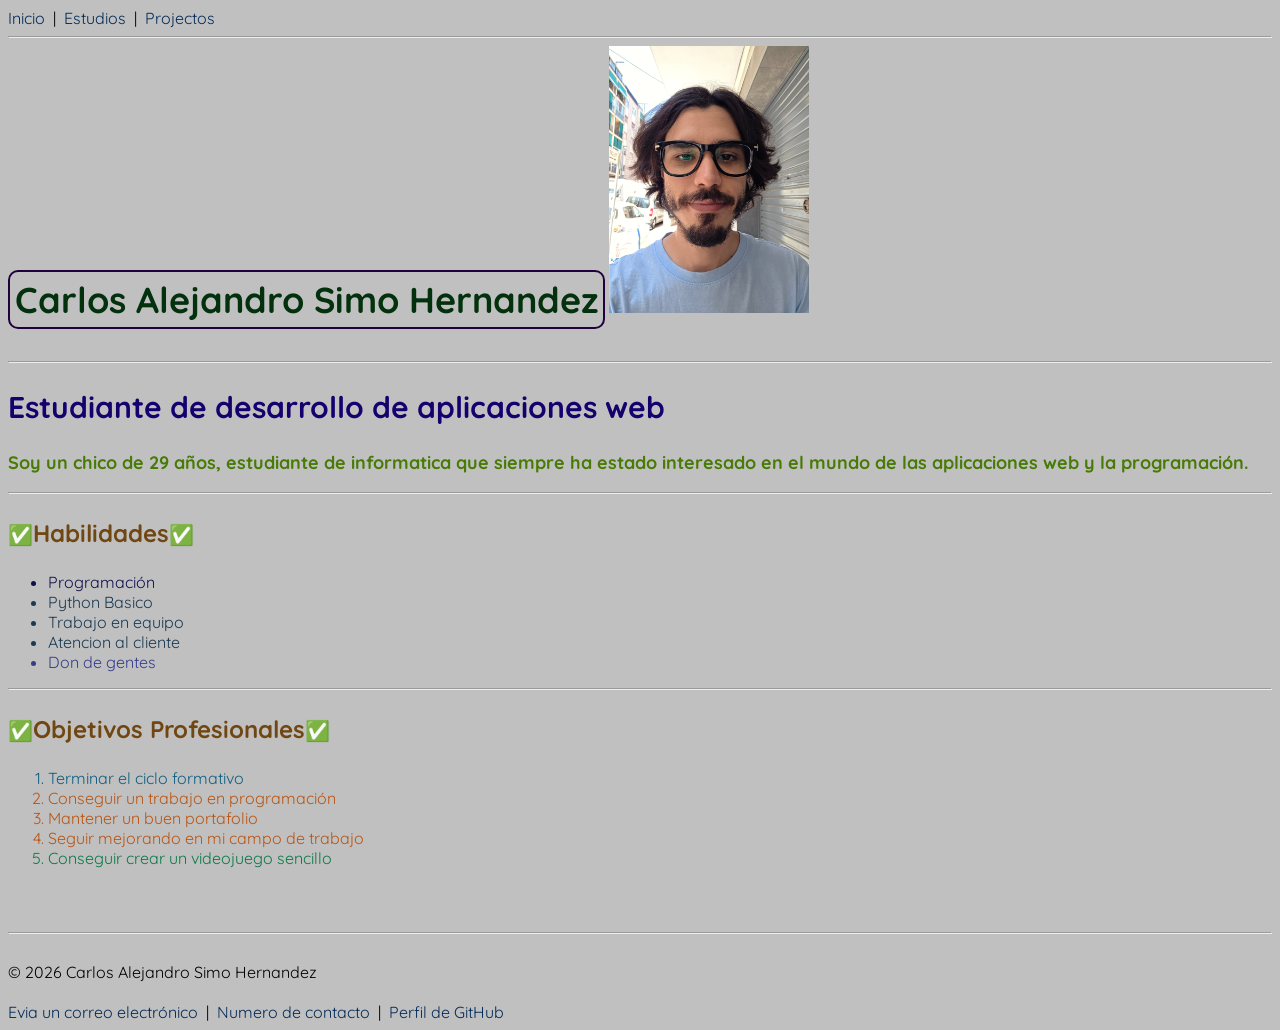
==== index.html @ 2c92fa0d "Correcta subida del repositorio" ====
<!DOCTYPE html>
<html xmlns="http://www.w3.org/1999/xhtml" lang="es">
   <head>
       <meta charset="UTF-8">
       <title>Curriculum</title>
       <link rel="preconnect" href="https://fonts.googleapis.com">
       <link rel="preconnect" href="https://fonts.gstatic.com" crossorigin>
       <link href="https://fonts.googleapis.com/css2?family=Playfair+Display:ital,wght@0,400..900;1,400..900&family=Quicksand:wght@300..700&family=Roboto:ital,wght@0,100..900;1,100..900&display=swap" rel="stylesheet">
      <link rel="stylesheet" href="estilos.css">
      </head>
   <nav>
    <a class="hover-text" href="index.html"> Inicio</a>
    &nbsp;|&nbsp;
    <a class="hover-text" href="estudios.html"> Estudios</a>
    &nbsp;|&nbsp;
    <a class="hover-text" href="proyectos.html"> Projectos</a>
   </nav>
   <hr>
   <body>
      <div>
           <h1 id="titulo">Carlos Alejandro Simo Hernandez</h1>
        <img src="imatges/perfil.jpg" width="200">
       <br> <hr>
            <h2> Estudiante de desarrollo de aplicaciones web  </h2>
            <p> Soy un chico de 29 años, estudiante de informatica que siempre ha estado interesado en el mundo de las aplicaciones web y la programación.</p>
      </div>
    <hr>
      <div>
            <h3 class="emoji2">Habilidades</h3>
            <ul>
               <li>Programación</li>
               <li>Python Basico</li>
               <li>Trabajo en equipo</li>
               <li>Atencion al cliente</li>
               <li>Don de gentes</li> 
            </ul>            
      </div>
      <hr>
      <div>
            <h3 class="emoji2">Objetivos Profesionales</h3>
            <ol>
                <li>Terminar el ciclo formativo</li>
                <li>Conseguir un trabajo en programación</li>
                <li>Mantener un buen portafolio</li>
                <li>Seguir mejorando en mi campo de trabajo</li>
                <li>Conseguir crear un videojuego sencillo</li>
            </ol>
      </div>
      <br/><br/><hr><br/>
         <footer>
            © 2026 Carlos Alejandro Simo Hernandez
            <br/><br/>
            <a class="hover-text" href="mailto:csimo@iesesteveterrada.cat">Evia un correo electrónico</a>
            &nbsp;|&nbsp;
            <a class="hover-text" href="tel:+34123456789">Numero de contacto</a>
            &nbsp;|&nbsp;
            <a class="hover-text" href="https://github.com/Csimo38" target="_blank">Perfil de GitHub</a>        
         </footer>
   </body>
</html>
---- estilos.css ----
*{
            font-family: 'Quicksand', serif;

        }

.hover-text:hover {
    color:blueviolet;
    cursor: pointer;
    Text-decoration: underline;

}
.hover-text:active {
    color:red;
    cursor: pointer;

}
#titulo {
    border: 2px solid #21013b;
    border-radius: 10px;
    padding: 5px;
    display: inline-block;
}

.cursiva {
    font-style: italic;
}

body { 
    background-color: #c0c0c0;
}

a {
    color: #032a57;
    text-decoration: none;
}

h1 {
    color: #03310d;
    font-size: 36px;
    }

h2{
    color: #15016e;
    font-size: 30px;
}

h3{
    color: #704712;
    font-size: 24px;
}

p{
    color: #487a06;
    font-size: 18px;
    font-weight: bold;
}

ol > li:first-child {
    color:#0f5d81
}

ol > li:nth-child(n+2) {
    color: #b85514
}

ol > li:last-child {
    color: #0c7946
}

ul > li:first-child {
    color:#100f4e
}
ul > li:nth-child(n+2) {
    color: #1a3952
}
ul > li:last-child {
    color: #353d8d
}

.emoji::before {
    content: "📋";
    font-size: 20px;
}

.emoji::after {
    content: "📋";
    font-size: 20px;
}

.emoji2::before {
    content: "✅";
    font-size: 20px;
}
.emoji2::after {
    content: "✅";
    font-size: 20px;
}

.emoji3::before {
    content: "📖";
    font-size: 20px;
}

.emoji3::after {
    content: "📖";
    font-size: 20px;
}

.estudios::after{
    content:"📚";
    font-size: 40px;
}

.proyectos::after{
    content:"💻";
    font-size: 30px;
}
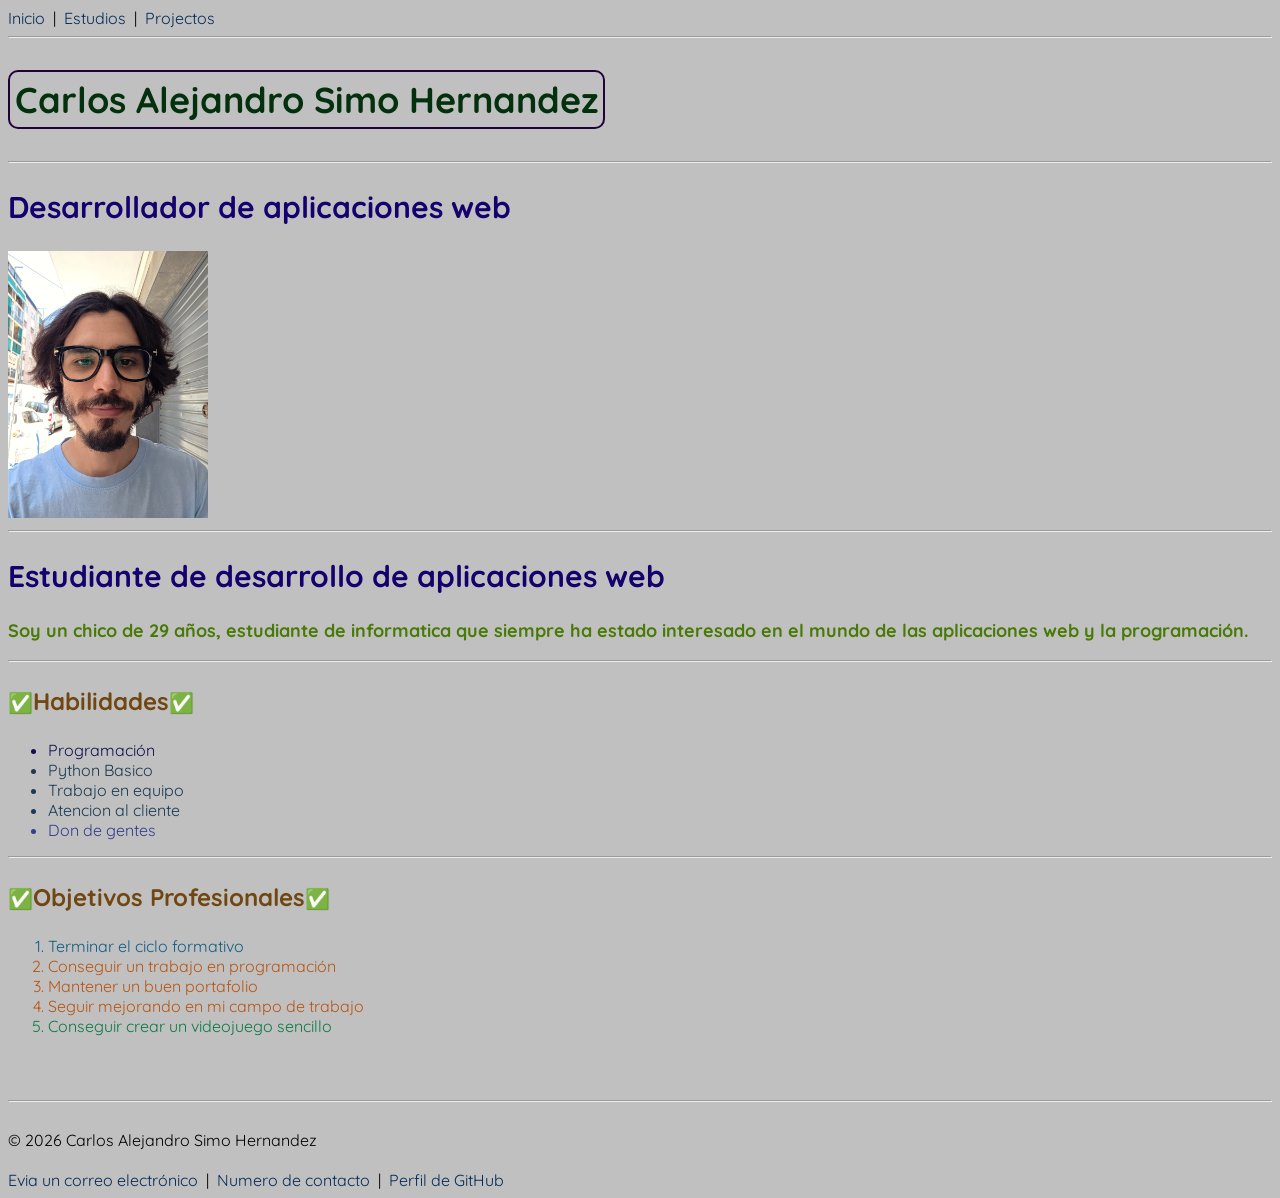
==== commit 032a3be4: "asuidbasu" ====
--- a/index.html
+++ b/index.html
@@ -19,7 +19,9 @@
    <body>
       <div>
            <h1 id="titulo">Carlos Alejandro Simo Hernandez</h1>
-        <img src="imatges/perfil.jpg" width="200">
+         <br> <hr>
+            <h2> Desarrollador de aplicaciones web </h2>
+           <img src="imatges/perfil.jpg" width="200">
        <br> <hr>
             <h2> Estudiante de desarrollo de aplicaciones web  </h2>
             <p> Soy un chico de 29 años, estudiante de informatica que siempre ha estado interesado en el mundo de las aplicaciones web y la programación.</p>
